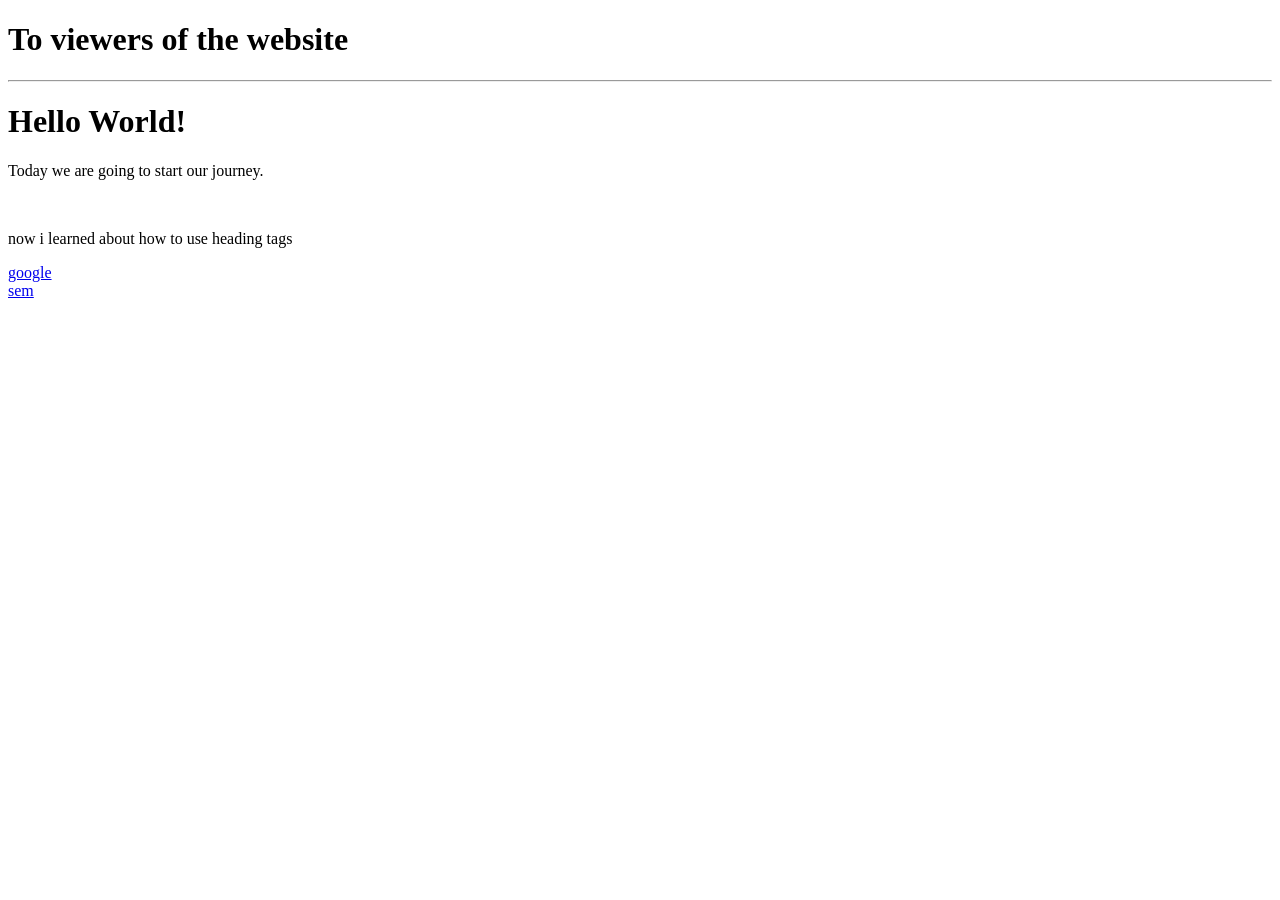
==== practice.html @ 9d261ac3 "add about page" ====
<!DOCTYPE html>
<html lang="en">
<head>
    <meta charset="UTF-8">
    <meta name="viewport" content="width=device-width, initial-scale=1.0">
    <title>From Scratch</title>
</head>
<body>
    
    <!-- TESTING -->
    <h1>To viewers of the website</h1>
    <hr>
    <h1>Hello World!</h1>
    <p>Today we are going to start our journey.</p>
    <br>
    <p>now i learned about how to use heading tags</p>
    <a href="https://www.google.com" target="_self"> google</a>
    <br>
    <a href="2.html">sem</a>    
    
</body>
</html>
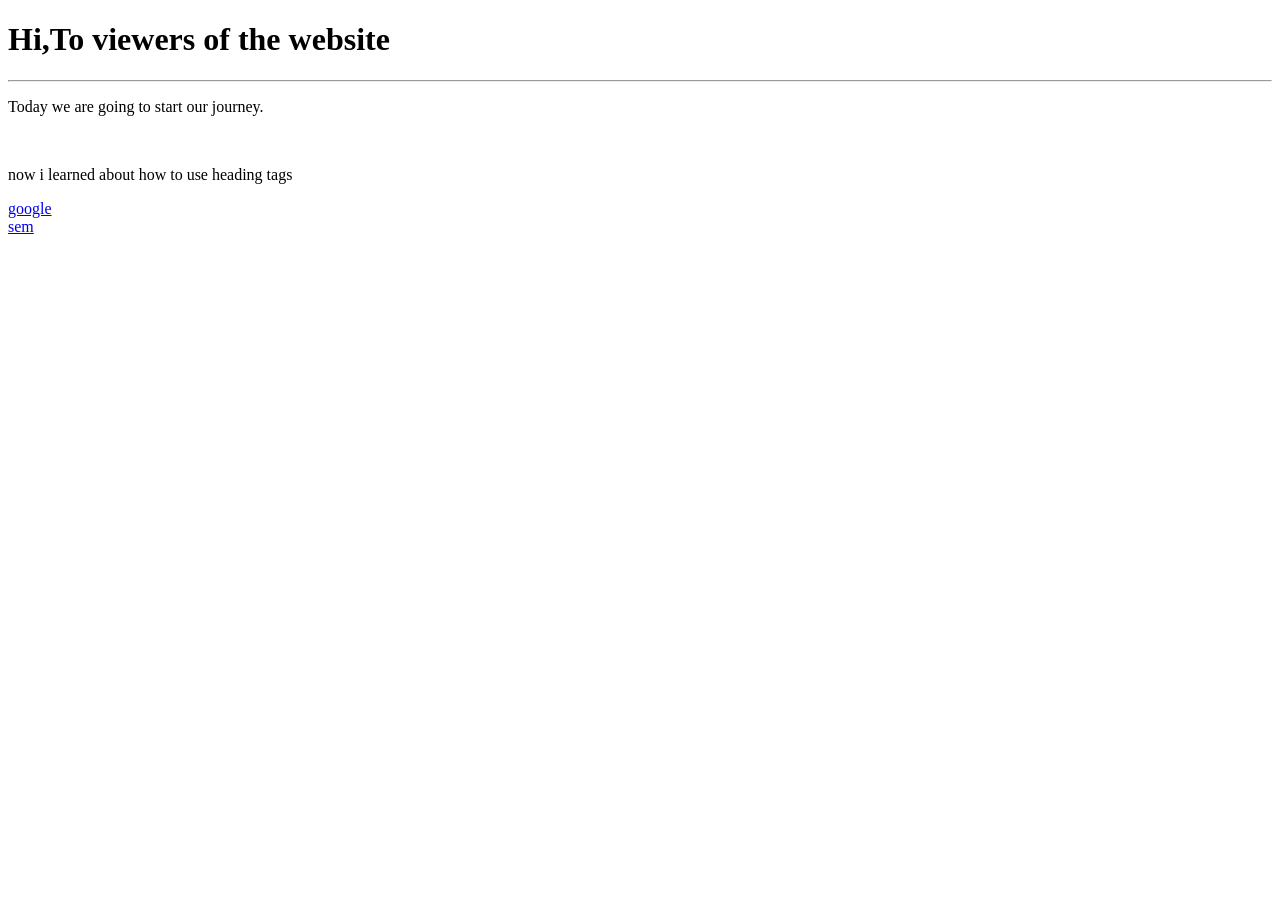
==== commit ef1eb58c: "update about page" ====
--- a/practice.html
+++ b/practice.html
@@ -6,11 +6,9 @@
     <title>From Scratch</title>
 </head>
 <body>
-    
     <!-- TESTING -->
-    <h1>To viewers of the website</h1>
+    <h1>Hi,To viewers of the website</h1>
     <hr>
-    <h1>Hello World!</h1>
     <p>Today we are going to start our journey.</p>
     <br>
     <p>now i learned about how to use heading tags</p>
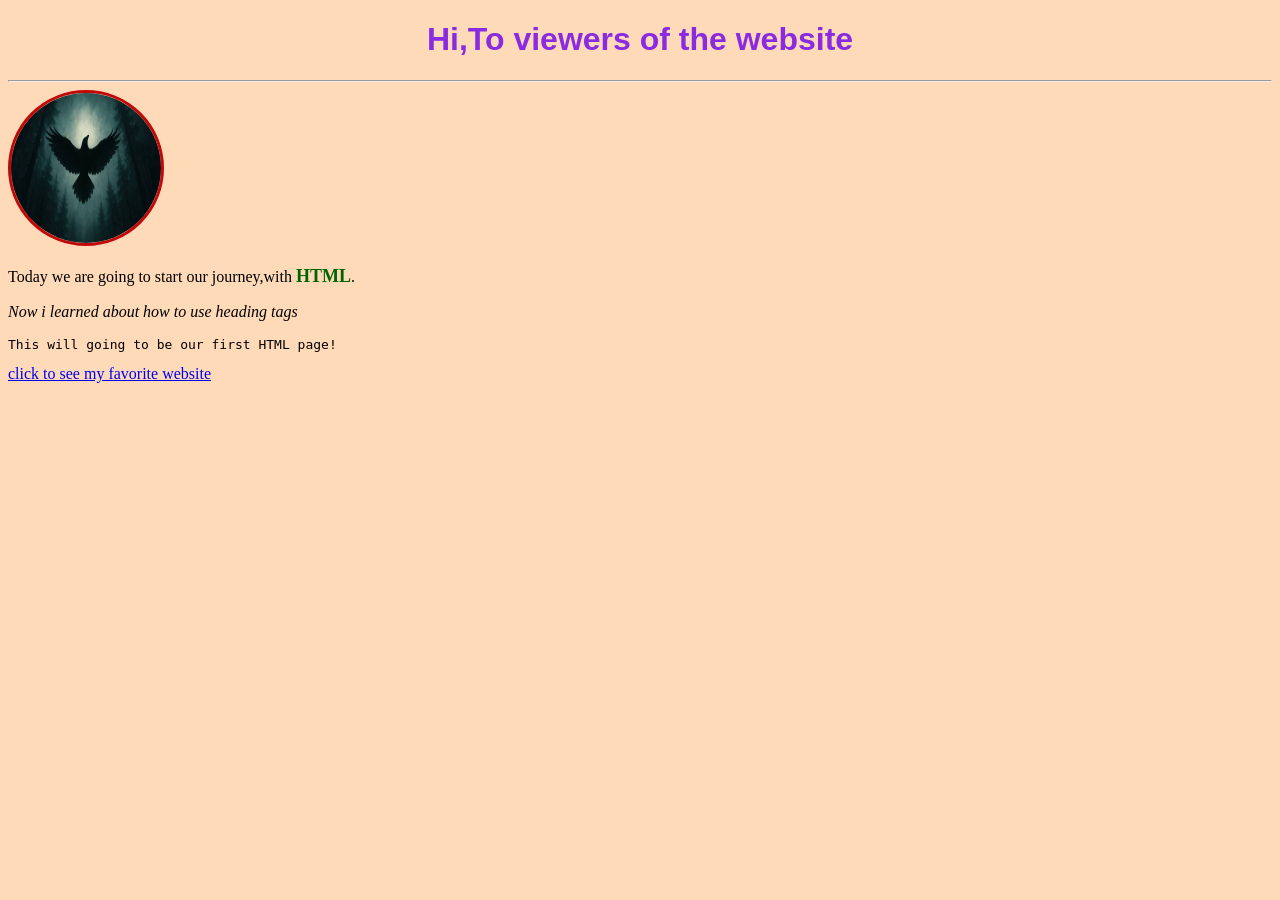
==== commit 3d39df39: "update about page" ====
--- a/practice.html
+++ b/practice.html
@@ -5,16 +5,17 @@
     <meta name="viewport" content="width=device-width, initial-scale=1.0">
     <title>From Scratch</title>
 </head>
-<body>
+<body style="background-color: peachpuff;">
     <!-- TESTING -->
-    <h1>Hi,To viewers of the website</h1>
+    <h1 style="color: blueviolet; font-family:'Gill Sans', 'Gill Sans MT', Calibri, 'Trebuchet MS', sans-serif;text-align: center;">Hi,To viewers of the website</h1>
     <hr>
-    <p>Today we are going to start our journey.</p>
-    <br>
-    <p>now i learned about how to use heading tags</p>
-    <a href="https://www.google.com" target="_self"> google</a>
-    <br>
-    <a href="2.html">sem</a>    
-    
+    <img src="Main/images.jpg"
+     width="150" height="150" 
+     alt="It is an Black Raven" 
+     style="border: 3px solid rgb(196, 7, 7); border-radius: 50%;">
+    <p>Today we are going to start our journey,with <b style="color: darkgreen; font-size: 18px;">HTML</b>. </p>
+    <p><i>Now i learned about how to use heading tags</i></p>
+    <pre>This will going to be our first HTML page!</pre>
+    <a href="https://www.google.com/search?q=sunset+images&rlz=1C1FOFI_enIN1241&oq=sunset+imahe&gs_lcrp=[base64]&sourceid=chrome&source=chrome.rb&ie=UTF-8">click to see my favorite website</a>  
 </body>
 </html>
